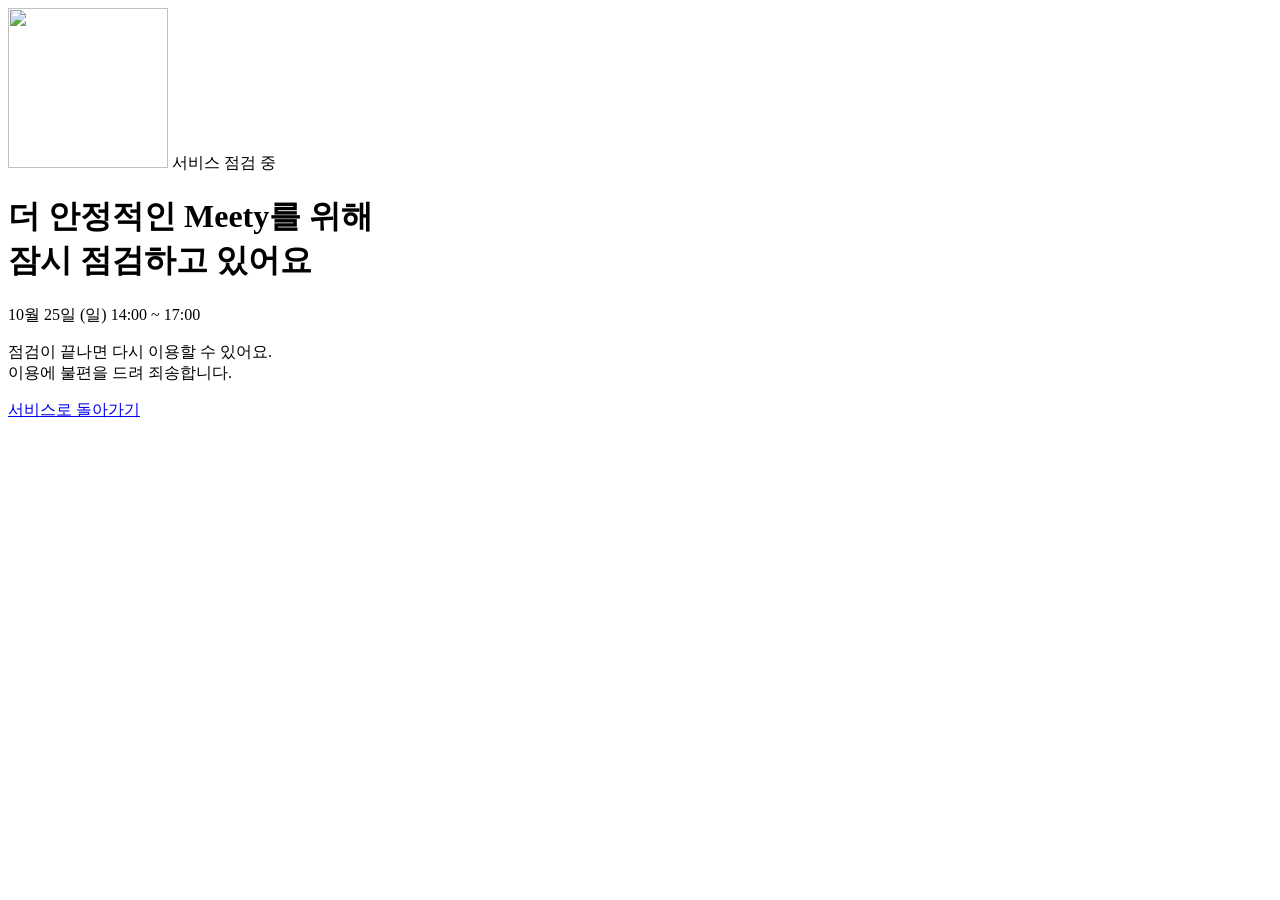
==== v2/maintenance/site/index.html @ f7628e87 "feat(#76): 점검 페이지와 허용 IP 기반 운영 전환 구성" ====
<!doctype html>
<html lang="ko">
  <head>
    <meta charset="utf-8" />
    <meta name="viewport" content="width=device-width, initial-scale=1" />
    <meta name="robots" content="noindex, nofollow, noarchive" />
    <meta name="theme-color" content="#ffffff" />
    <title>서비스 점검 중 | Meety</title>
    <!-- 기존 FE와 같은 버전의 서체를 사용하며, 로드 실패 시 시스템 한글 서체로 표시한다. -->
    <link rel="preconnect" href="https://cdn.jsdelivr.net" crossorigin />
    <link rel="stylesheet" href="https://cdn.jsdelivr.net/gh/orioncactus/pretendard@1.3.9/dist/web/variable/pretendardvariable-dynamic-subset.min.css" />
    <link rel="stylesheet" href="/assets/maintenance.css" />
  </head>
  <body>
    <!-- FE MaintenanceScreen의 문구·색상·390px 프레임을 정적 페이지로 옮긴다. -->
    <main class="frame" aria-labelledby="maintenance-title">
      <div class="notice" role="alert">
        <img class="mascot" src="/assets/meety-maintenance.png" alt="" width="160" height="160" />
        <span class="badge">서비스 점검 중</span>
        <h1 id="maintenance-title">더 안정적인 Meety를 위해<br />잠시 점검하고 있어요</h1>
        <p class="period">10월 25일 (일) 14:00 ~ 17:00</p>
        <p class="description">점검이 끝나면 다시 이용할 수 있어요.<br />이용에 불편을 드려 죄송합니다.</p>
      </div>
      <!-- 점검 규칙 해제 후 원래 서비스로 돌아갈 수 있도록 고정된 주소만 제공한다. -->
      <a class="return-link" href="https://meety.io.kr/">서비스로 돌아가기</a>
    </main>
  </body>
</html>
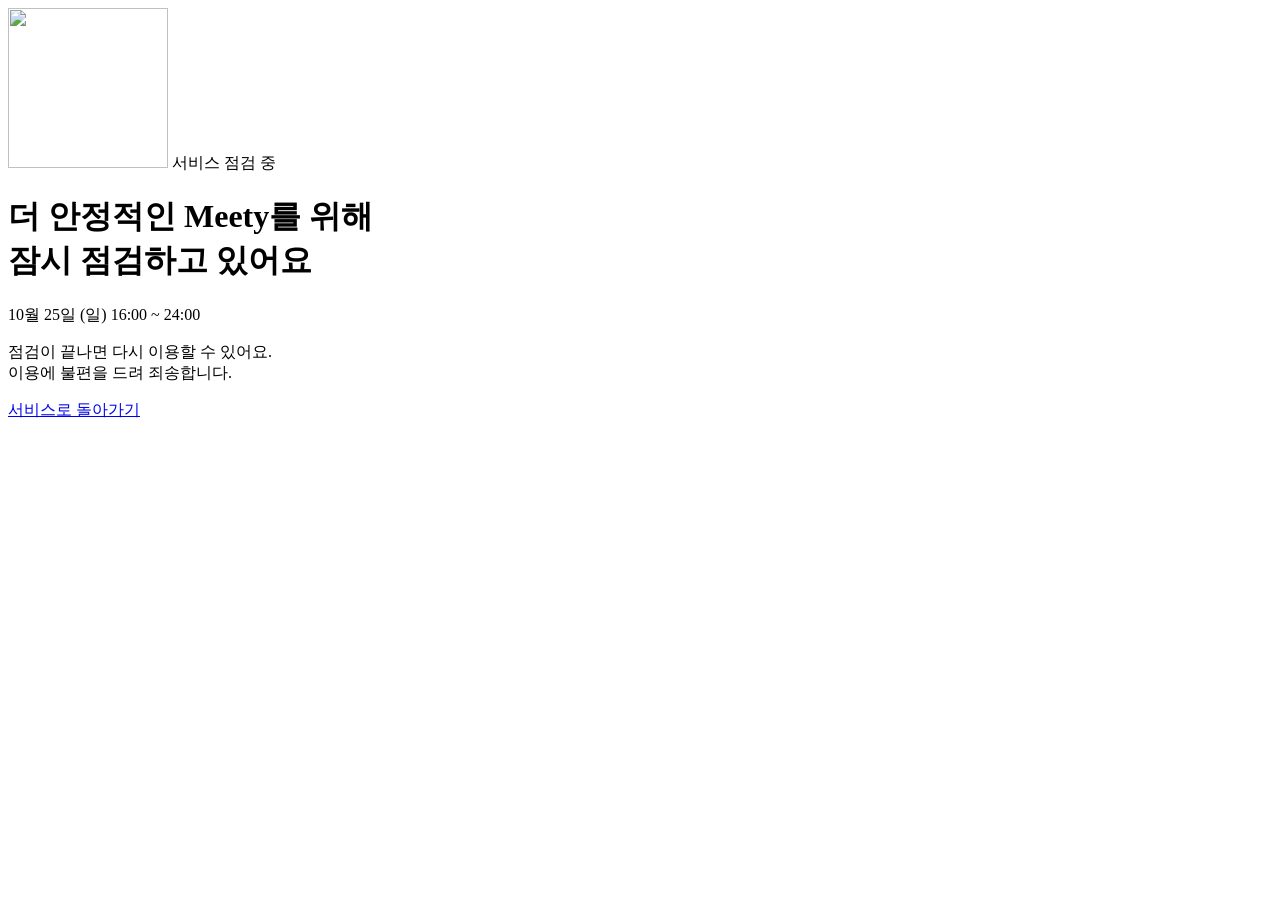
==== commit 83fcbe99: "fix: 점검시간 변경" ====
--- a/v2/maintenance/site/index.html
+++ b/v2/maintenance/site/index.html
@@ -18,7 +18,7 @@
         <img class="mascot" src="/assets/meety-maintenance.png" alt="" width="160" height="160" />
         <span class="badge">서비스 점검 중</span>
         <h1 id="maintenance-title">더 안정적인 Meety를 위해<br />잠시 점검하고 있어요</h1>
-        <p class="period">10월 25일 (일) 14:00 ~ 17:00</p>
+        <p class="period">10월 25일 (일) 16:00 ~ 24:00</p>
         <p class="description">점검이 끝나면 다시 이용할 수 있어요.<br />이용에 불편을 드려 죄송합니다.</p>
       </div>
       <!-- 점검 규칙 해제 후 원래 서비스로 돌아갈 수 있도록 고정된 주소만 제공한다. -->
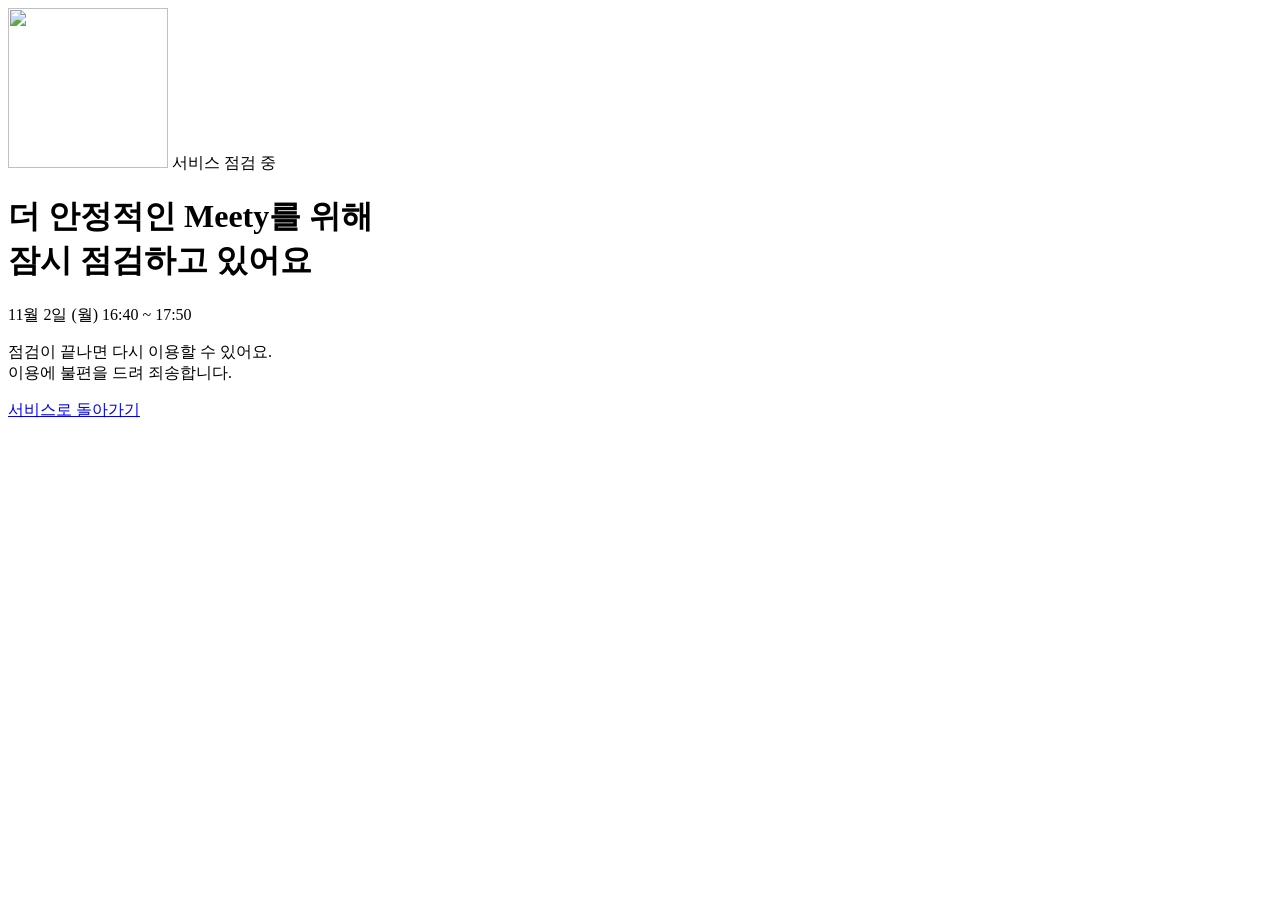
==== commit 33c05411: "fix(#93): 점검 페이지 안내 시간을 11-02 점검 일정으로 변경" ====
--- a/v2/maintenance/site/index.html
+++ b/v2/maintenance/site/index.html
@@ -18,7 +18,7 @@
         <img class="mascot" src="/assets/meety-maintenance.png" alt="" width="160" height="160" />
         <span class="badge">서비스 점검 중</span>
         <h1 id="maintenance-title">더 안정적인 Meety를 위해<br />잠시 점검하고 있어요</h1>
-        <p class="period">10월 25일 (일) 16:00 ~ 24:00</p>
+        <p class="period">11월 2일 (월) 16:40 ~ 17:50</p>
         <p class="description">점검이 끝나면 다시 이용할 수 있어요.<br />이용에 불편을 드려 죄송합니다.</p>
       </div>
       <!-- 점검 규칙 해제 후 원래 서비스로 돌아갈 수 있도록 고정된 주소만 제공한다. -->
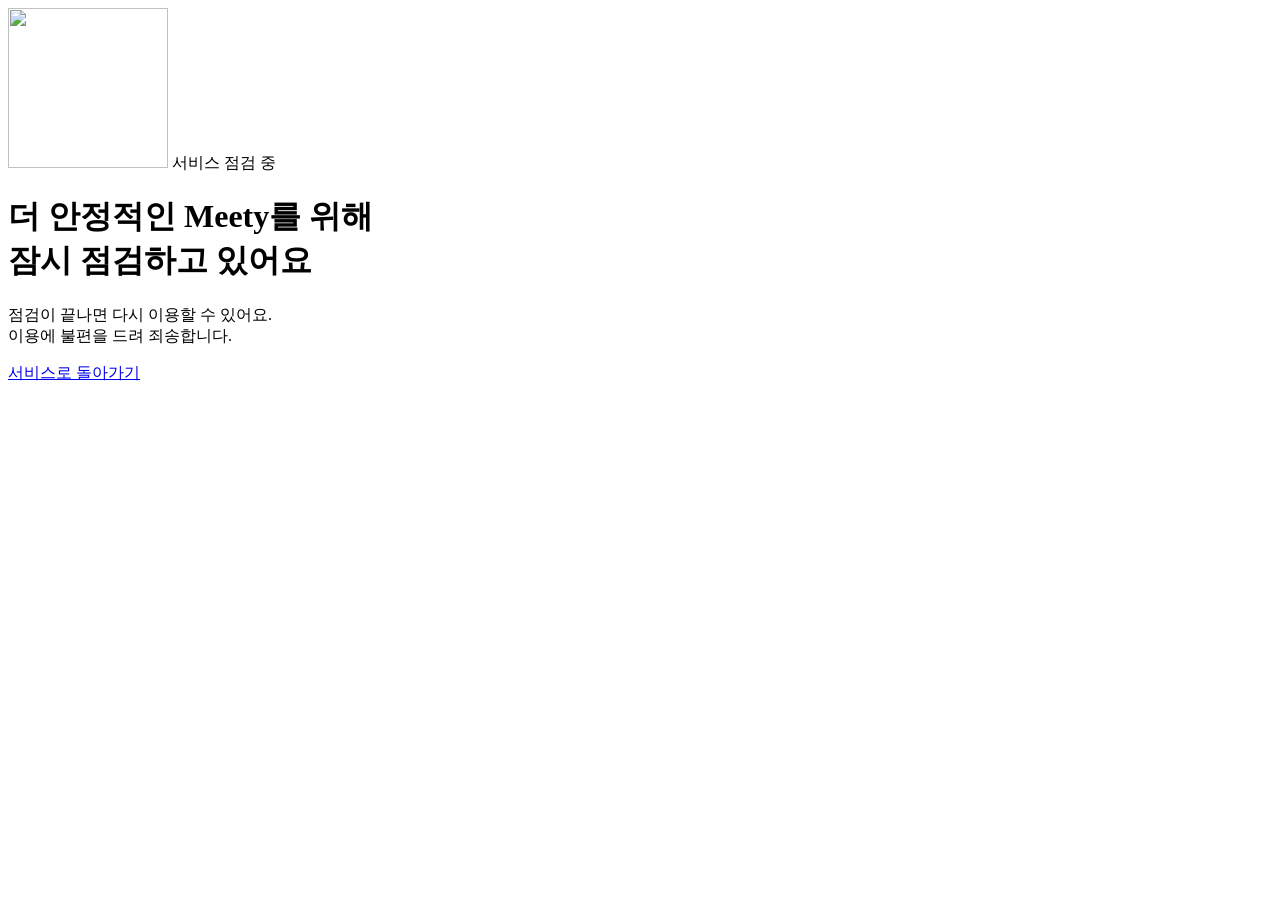
==== commit c6e186af: "chore(#104): staging, prod 전원 제어 스크립트와 자정 종료 대상 확장, 점검 안내 날짜 제거" ====
--- a/v2/maintenance/site/index.html
+++ b/v2/maintenance/site/index.html
@@ -18,7 +18,6 @@
         <img class="mascot" src="/assets/meety-maintenance.png" alt="" width="160" height="160" />
         <span class="badge">서비스 점검 중</span>
         <h1 id="maintenance-title">더 안정적인 Meety를 위해<br />잠시 점검하고 있어요</h1>
-        <p class="period">11월 2일 (월) 16:40 ~ 17:50</p>
         <p class="description">점검이 끝나면 다시 이용할 수 있어요.<br />이용에 불편을 드려 죄송합니다.</p>
       </div>
       <!-- 점검 규칙 해제 후 원래 서비스로 돌아갈 수 있도록 고정된 주소만 제공한다. -->
